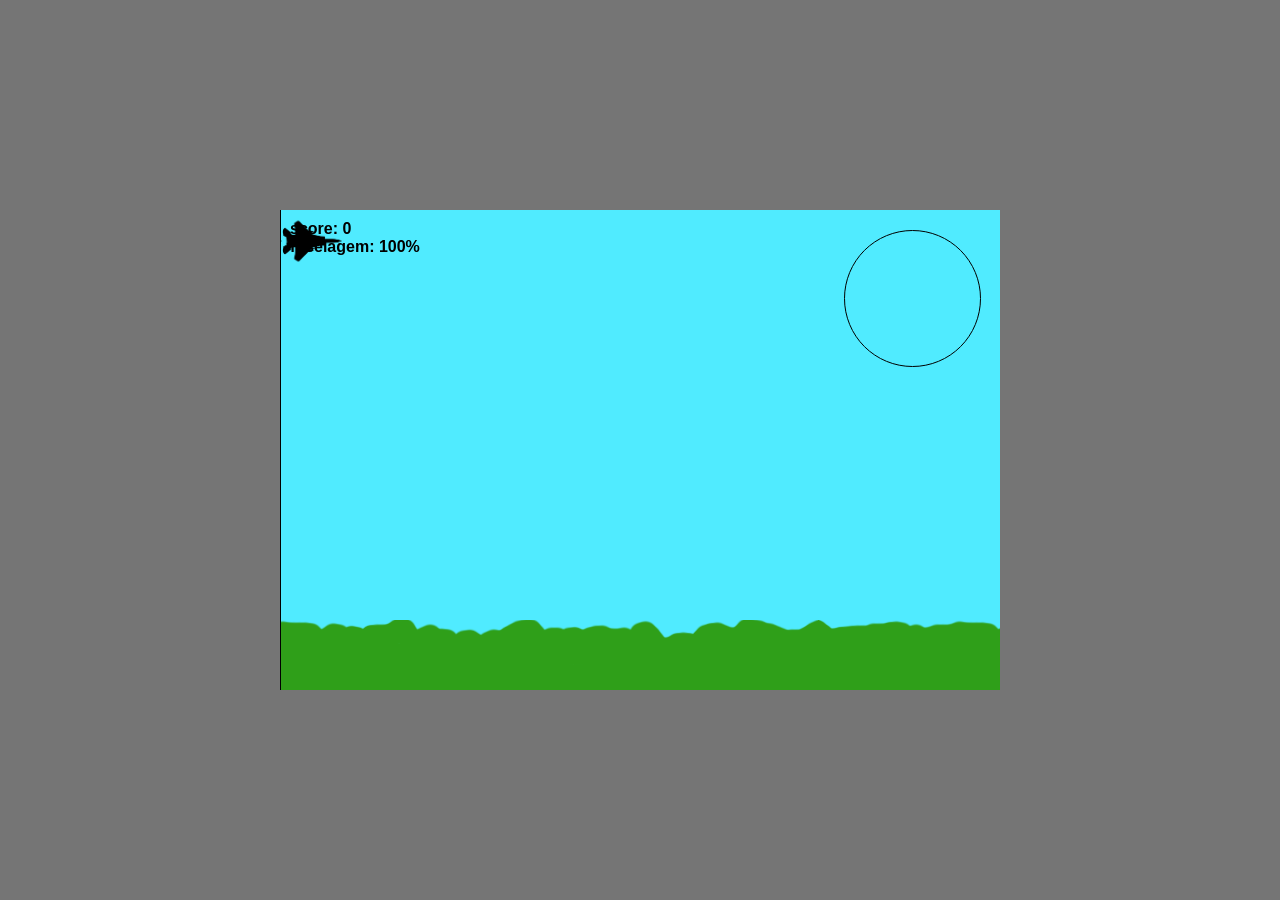
==== index.html @ 32a85d9f "Renamed index.html" ====
<!doctype html>
<html>
<head>
	<meta charset='utf-8'>
	<link rel='stylesheet' href='css/index.css' />
  <link rel='stylesheet' href='css/animations.css' />
</head>
<body>
	<script src='js/jquery.min.js'></script>
  <script src='js/jquery.spritely-0.6.8.js'></script>

  <div id='content'>
	<div id='fool'>
		<div id='score'></div>
		<div id='life'></div>
	</div>
	<div id='gameover'></div>
	</div>
  <script src='js/index.js'></script>
	<script src='js/controls.js'></script>
	<script src='js/effects.js'></script>
  <script src='js/collisions.js'></script>

</body>
</html>
---- css/index.css ----
body, html {
  background-color: #757575;
  font-family: Arial;
  font-weight: bold;
  user-select: none;
  -webkit-user-select: none;
  overflow: hidden;
}

#content {
  width: 720px;
  height: 480px;
  position: absolute;
  top: 0px;
  bottom: 0px;
  right: 0px;
  left: 0px;
  margin: auto;
  user-select: none;
  cursor: crosshair;
  overflow: hidden;
}

#canvas {
  position: absolute;
  background-color: #50ebff;
  top: 0px;
  bottom: 0px;
  right: 0px;
  left: 0px;
  border: 1px solid #000;
  margin: auto;
  user-select: none;
  cursor: crosshair;
  overflow: hidden;
}

#gameover {
  z-index: 2;
  width: 200px;
  height: 40px;
  text-align: center;
  position: absolute;
  top: 0;
  bottom: 0;
  left: 0;
  right: 0;
  margin: auto;
}

#fool {
  z-index: 2;
  width: 200px;
  height: 40px;
  position: absolute;
  top: 10px;
  left: 10px;
}


#chao {
  width: 100%;
  height: 70px;
  background-image: url(../img/hills-for-docs.png);
  background-repeat: repeat-x;
  position: absolute;
  bottom: 0px;
  left: 0px;
}

.nave {
  position: absolute;
  border: 1px solid transparent;
  top: 0px;
  left: 0px;
  background-size: 100%;
  border-radius: 50%;
  transition: .1s ease;
}

.inimigo {
  width: 60px;
  height: 60px;
  position: absolute;
  border: 1px solid #000;
  right: -100px;
  border-radius: 50%;
}

.zigzag {
  animation-name: zigzag;
  animation-duration: 15s;
  animation-iteration-count: infinite;
  animation-timing-function: ease-in-out;
}

.linear {
  animation-name: linear;
  animation-duration: 20s;
  animation-iteration-count: infinite;
  animation-timing-function: ease-in-out;
}

.boss {
  position: absolute;
  border: 1px solid #000;
  top: 20px;
  right: 20px;
  border-radius: 50%;
  animation-name: boss-movement;
  animation-duration: 10s;
  animation-iteration-count: infinite;
  animation-timing-function: cubic-bezier;
}

div[id^='bullet-'] {
  width: 10px;
  height: 10px;
  position: absolute;
  background-color: #000;
  border: 1px solid #000;
  top: 0px;
  left: 0px;
  border-radius: 50%;
  animation-name: shot;
  animation-duration: 1s;
  animation-iteration-count: 1;
  animation-timing-function: linear;
  animation-fill-mode: both;
}

div[class^='enemy-bullet-'] {
  width: 10px;
  height: 10px;
  position: absolute;
  background-color: #000;
  border: 1px solid #000;
  top: 0px;
  left: 0px;
  border-radius: 50%;
  animation-name: boss-shot;
  animation-duration: 1s;
  animation-iteration-count: 1;
  animation-timing-function: linear;
  animation-fill-mode: both;
}

.player-hit {
  border: 1px solid #fff !important;
  box-shadow: 0 0 20px #fff, inset 0 0 50px #fff;
}

.you-destroyed {
  animation-name: you-destroyed;
  animation-duration: .5s;
  animation-iteration-count: 1;
  animation-timing-function: linear;
  animation-fill-mode: both;
}
---- css/animations.css ----
@keyframes boss-movement {
  0% {
    margin-top: 0px;
  }
  50% {
    margin-top: 250px;
  }
  100% {
    margin-top: 0px;
  }
}

@keyframes zigzag {
  0% {
    margin-top: 0px;
  }
  20% {
    margin-top: 300px;
  }
  40% {
    margin-top: 0px;
  }
  60% {
    margin-top: 300px;
  }
  80% {
    margin-top: 0px;
  }
  100% {
    margin-top: 300px;
    right: calc(100% + 60px);
  }
}


@keyframes linear {
  100% {
    right: calc(100% + 60px);
  }
}

@keyframes shot {
  100% {
    left: calc(100% + 200px);
  }
}

@keyframes boss-shot {
  100% {
    margin-left: -1000px;
  }
}

@keyframes you-destroyed {
  0% {
    background: none;
    transform: scale(1);
  }
  50% {
    border: 1px solid #fff;
    background: #fff;
    box-shadow: 0 0 30px #ff0, inset 0 0 30px #ff0;
  }
  100% {
    background: none;
    transform: scale(1.5);
  }
}
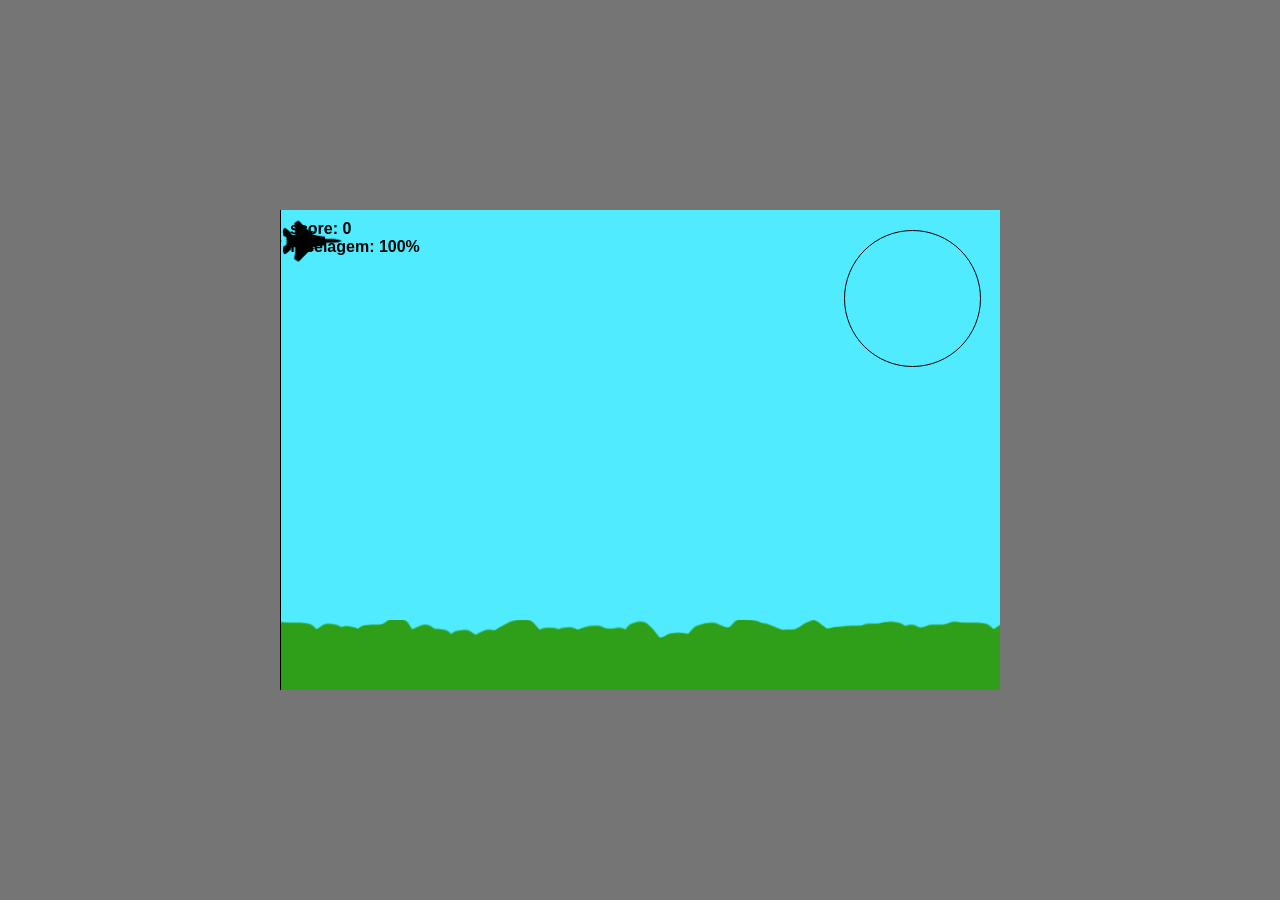
==== commit d0ac4c07: "*" ====
--- a/index.html
+++ b/index.html
@@ -1,25 +1,28 @@
 <!doctype html>
 <html>
+
 <head>
-	<meta charset='utf-8'>
-	<link rel='stylesheet' href='css/index.css' />
+  <meta charset='utf-8'>
+  <link rel='stylesheet' href='css/index.css' />
   <link rel='stylesheet' href='css/animations.css' />
 </head>
+
 <body>
-	<script src='js/jquery.min.js'></script>
+  <script src='js/jquery.min.js'></script>
   <script src='js/jquery.spritely-0.6.8.js'></script>
 
   <div id='content'>
-	<div id='fool'>
-		<div id='score'></div>
-		<div id='life'></div>
-	</div>
-	<div id='gameover'></div>
-	</div>
+    <div id='fool'>
+      <div id='score'></div>
+      <div id='life'></div>
+    </div>
+    <div id='gameover'></div>
+  </div>
   <script src='js/index.js'></script>
-	<script src='js/controls.js'></script>
-	<script src='js/effects.js'></script>
+  <script src='js/controls.js'></script>
+  <script src='js/effects.js'></script>
   <script src='js/collisions.js'></script>
 
 </body>
+
 </html>
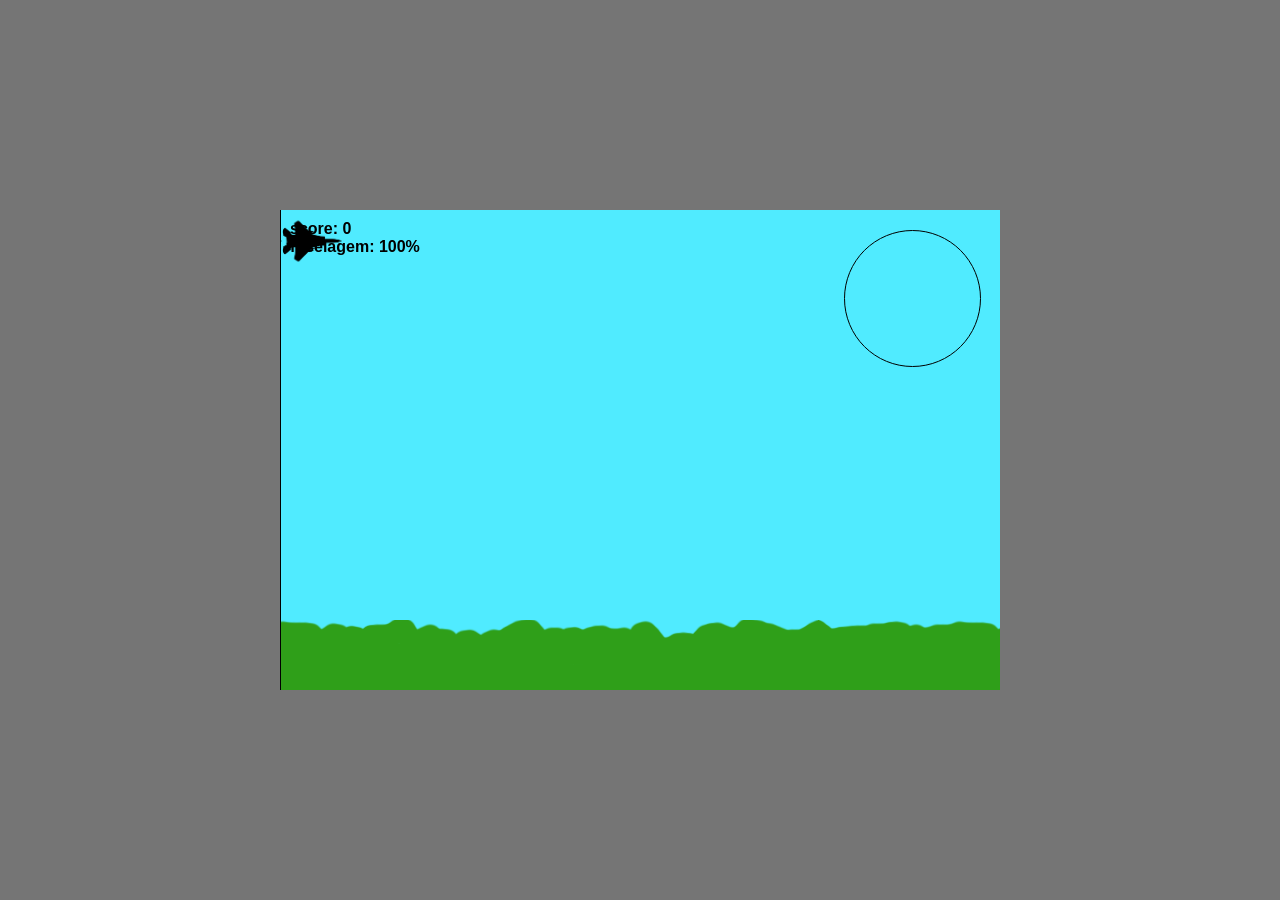
==== commit fd04d1ff: "*" ====
--- a/index.html
+++ b/index.html
@@ -3,8 +3,8 @@
 
 <head>
   <meta charset='utf-8'>
-  <link rel='stylesheet' href='css/index.css' />
-  <link rel='stylesheet' href='css/animations.css' />
+  <link rel='stylesheet' href='css/index.css?V=1.0.1' />
+  <link rel='stylesheet' href='css/animations.css?V=1.0.1' />
 </head>
 
 <body>
@@ -18,10 +18,10 @@
     </div>
     <div id='gameover'></div>
   </div>
-  <script src='js/index.js'></script>
-  <script src='js/controls.js'></script>
-  <script src='js/effects.js'></script>
-  <script src='js/collisions.js'></script>
+  <script src='js/index.js?V=1.0.1'></script>
+  <script src='js/controls.js?V=1.0.1'></script>
+  <script src='js/effects.js?V=1.0.1'></script>
+  <script src='js/collisions.js?V=1.0.1'></script>
 
 </body>
 
--- a/css/index.css
+++ b/css/index.css
@@ -46,6 +46,7 @@
   left: 0;
   right: 0;
   margin: auto;
+  pointer-events: none;
 }
 
 #fool {
